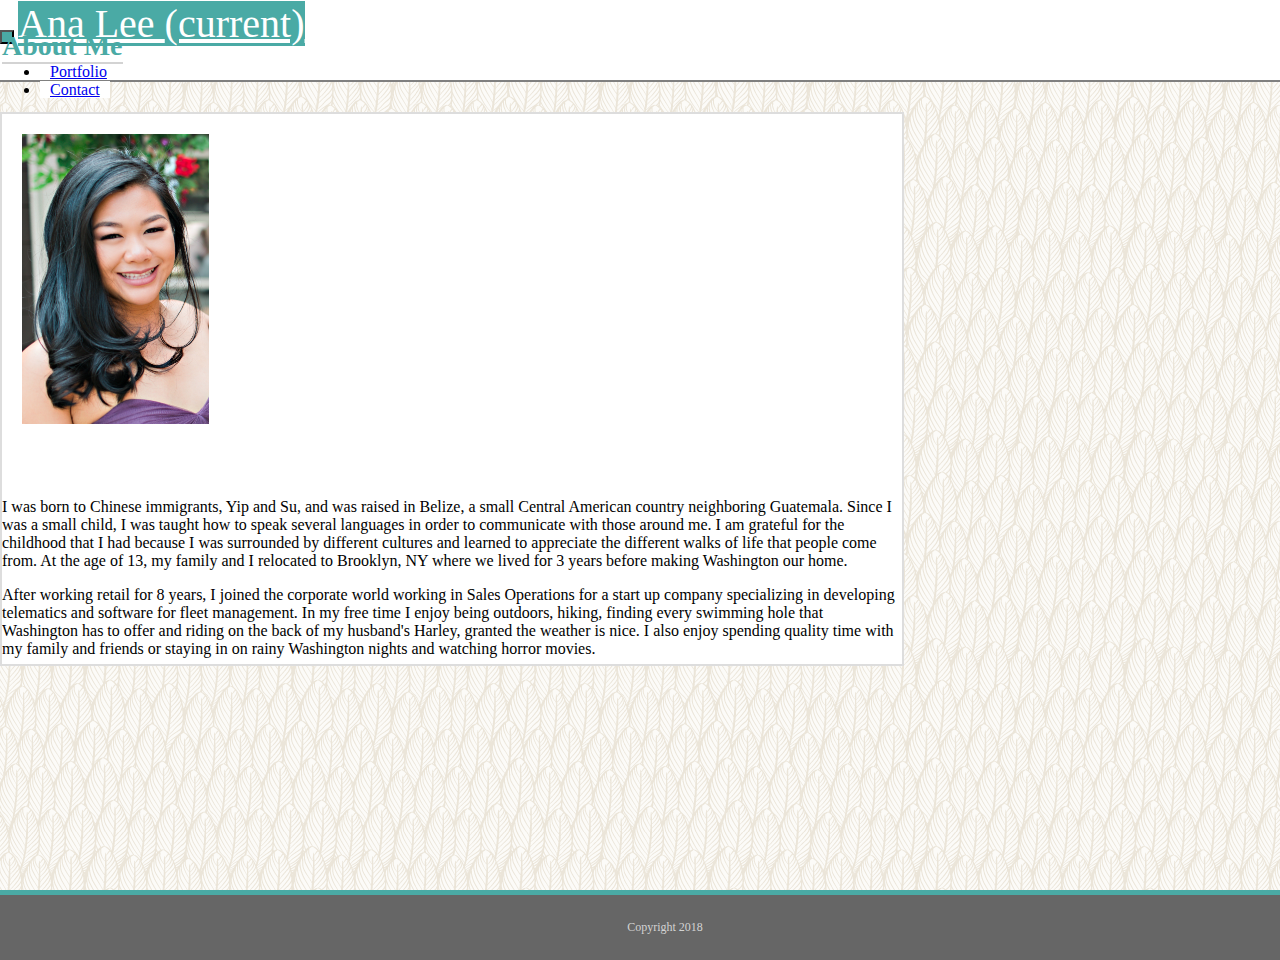
==== index.html @ 2ef1db55 "publish" ====
<!DOCTYPE html>

<html lang=us-en>

<head>
    <meta charset="UTF-8">
    <meta name="viewport" content="width=device-width, initial-scale=1.0">
    <link rel="stylesheet" href="https://stackpath.bootstrapcdn.com/bootstrap/4.1.3/css/bootstrap.min.css" integrity="sha384-MCw98/SFnGE8fJT3GXwEOngsV7Zt27NXFoaoApmYm81iuXoPkFOJwJ8ERdknLPMO" crossorigin="anonymous">

    <link rel="stylesheet" href="class.css">

    

    <title>Ana's Bootsrap Portfolio</title>

</head>

<body>

    <header>

            <nav class="navbar navbar-expand-lg navbar-light bg-light">
                    <button class="navbar-toggler navbar-toggler-right" type="button" data-toggle="collapse" data-target="#navbarTogglerDemo02" aria-controls="navbarTogglerDemo02" aria-expanded="false" aria-label="Toggle navigation">
                      <span class="navbar-toggler-icon"></span>
                    </button>
                    <a id="name" class="navbar-brand" href="index.html">Ana Lee <span class="sr-only">(current)</span></a>
                  
                    <div class="collapse navbar-collapse" id="navbarTogglerDemo02">
                      <ul class="navbar-nav ml-auto mt-2 mt-md-0">
                          <li class="nav-item active">
                          <a class="nav-link" href="portfolio.html">Portfolio</a>
                        </li>
                        <li class="nav-item">
                          <a class="nav-link" href="contact.html">Contact</a>
                        </li>
                      </ul>
                    </div>
            </nav>
          </header>

            <div class="container" id="content">
              <div class="row">
                <h1 class="col-12">About Me</h1>
              </div>

              
            <div class="row">
               <img src="IMG_6982.jpg" id="selfie" class="col-md-3-sm-5">
               

               <p id="text1" class="col-md-9">I was born to Chinese immigrants, Yip and Su, and was raised in Belize, a small
                Central American country neighboring Guatemala. Since I was a small child,
                I was taught how to speak several languages in order to communicate with
                those around me. I am grateful for the childhood that I had because I was
                surrounded by different cultures and learned to appreciate the different walks
                of life that people come from. At the age of 13, my family and I relocated to Brooklyn, NY where we lived
                for 3 years before making Washington our home.</p>
            </div>
                
            <div class="row">
                <p id="text2" class="col-md-12"> After working retail for 8 years, I joined the corporate world working in Sales Operations
                for a start up company specializing in developing telematics and software for fleet management.
                In my free time I enjoy being outdoors, hiking, finding every swimming hole that
                Washington has to offer and riding on the back of my husband's Harley,
                granted the weather is nice. I also enjoy spending quality time with my family and friends
                or staying in on rainy Washington nights and watching horror movies.
                </p>
            
            </div>
        </div>
         
           
    
      </body>

  <footer>Copyright 2018</footer>

<script src="https://code.jquery.com/jquery-3.3.1.slim.min.js" integrity="sha384-q8i/X+965DzO0rT7abK41JStQIAqVgRVzpbzo5smXKp4YfRvH+8abtTE1Pi6jizo" crossorigin="anonymous"></script>
<script src="https://cdnjs.cloudflare.com/ajax/libs/popper.js/1.14.3/umd/popper.min.js" integrity="sha384-ZMP7rVo3mIykV+2+9J3UJ46jBk0WLaUAdn689aCwoqbBJiSnjAK/l8WvCWPIPm49" crossorigin="anonymous"></script>
<script src="https://stackpath.bootstrapcdn.com/bootstrap/4.1.3/js/bootstrap.min.js" integrity="sha384-ChfqqxuZUCnJSK3+MXmPNIyE6ZbWh2IMqE241rYiqJxyMiZ6OW/JmZQ5stwEULTy" crossorigin="anonymous"></script>
---- class.css ----
body {
    background-image: url("upfeathers.png");
    margin: 0;
    padding: 0;

}

.bg-light {
    background-color: #ffffff !important;
    height: 80px;
    border-bottom: solid 2px gray;

}

.navbar-brand {
    background-color: #4aaaa5;
    height: 78px;
    width: 200px;
    text-align: center;
}

.nav-link {
    padding: 0 10px 0 10px;
    background-color: white;
}
#name {
    color: white;
    font-size: 40px;
    font-family: Georgia, 'Times New Roman', Times, serif;
}

h1 {
    color: #4aaaa5;
    font-size: 28px;
    font-family: arial black;
    float: left;
    border-bottom: solid lightgray 2px;
    text-align: left;
    position: absolute;
    top: 10px;
    margin-top: 20px;
}
.container {
    clear: both;
    overflow: auto;
    background-color: #ffffff;
    border: 2px solid #dddddd;
    width: 900px;
    height: 600px;
    margin-top: 30px;
}

#content{
  height: 550px;
}

#selfie {
    height: 290px;
    padding: 20px;
}

#text1 {
    margin-top: 50px;
}

footer {
    clear: both;
    overflow: auto;
    background-color: #666666;
    border-top: #4aaaa5 solid 5px;
    padding: 25px;
    width: 100%;
    color: lightgray;
    text-align:center;
    font-size: 12px;
    float: bottom;
    position: absolute;
    bottom: -60px;
    
}

form {
    margin-top: 30px;
}

button {
    color: white;
    background-color: #4aaaa5;
    text-align: center;
    padding:5px;

}

.thumbnail {
    position: relative;
    margin:30px 10px 0 20px;
   
}

.thumbnail img {
    width: 100%;
}

.caption {
    clear: both;
    position: absolute;
    background-color:#4aaaa5;
    color: white;
    font-size: 18px;
    text-align: center;
    bottom:20px;
    width: 100%;
    padding-top: 5px;
}


@media screen and (max-width:980px) {

.container {
    height:450px;
    width:620px;
    float:left;
    position: absolute;
    left: 30px;
    top: 110px;
}

#selfie {
    height: 250px;
    padding: 5px;
    margin-top: 20px;
}


}

#portfolioBody {
    height:600px;
   
}

}

@media screen and (max-width:768px) {

.container {
    position: absolute;
    left: 100px;
    height: 500px;
    width: 700px;

}

#portfolioBody {
    height: 700px !important;
}

#text1 {
    margin-top: 10px;
   
}
}

@media screen and (max-width:640px) {

.container {
width: 620px;
height: 700px;
left: 40px;
}    

#content {
    height:700px;
}

#portfolioBody {
    height: 700px;
}
footer {
  top: auto;
  position: absolute;
}
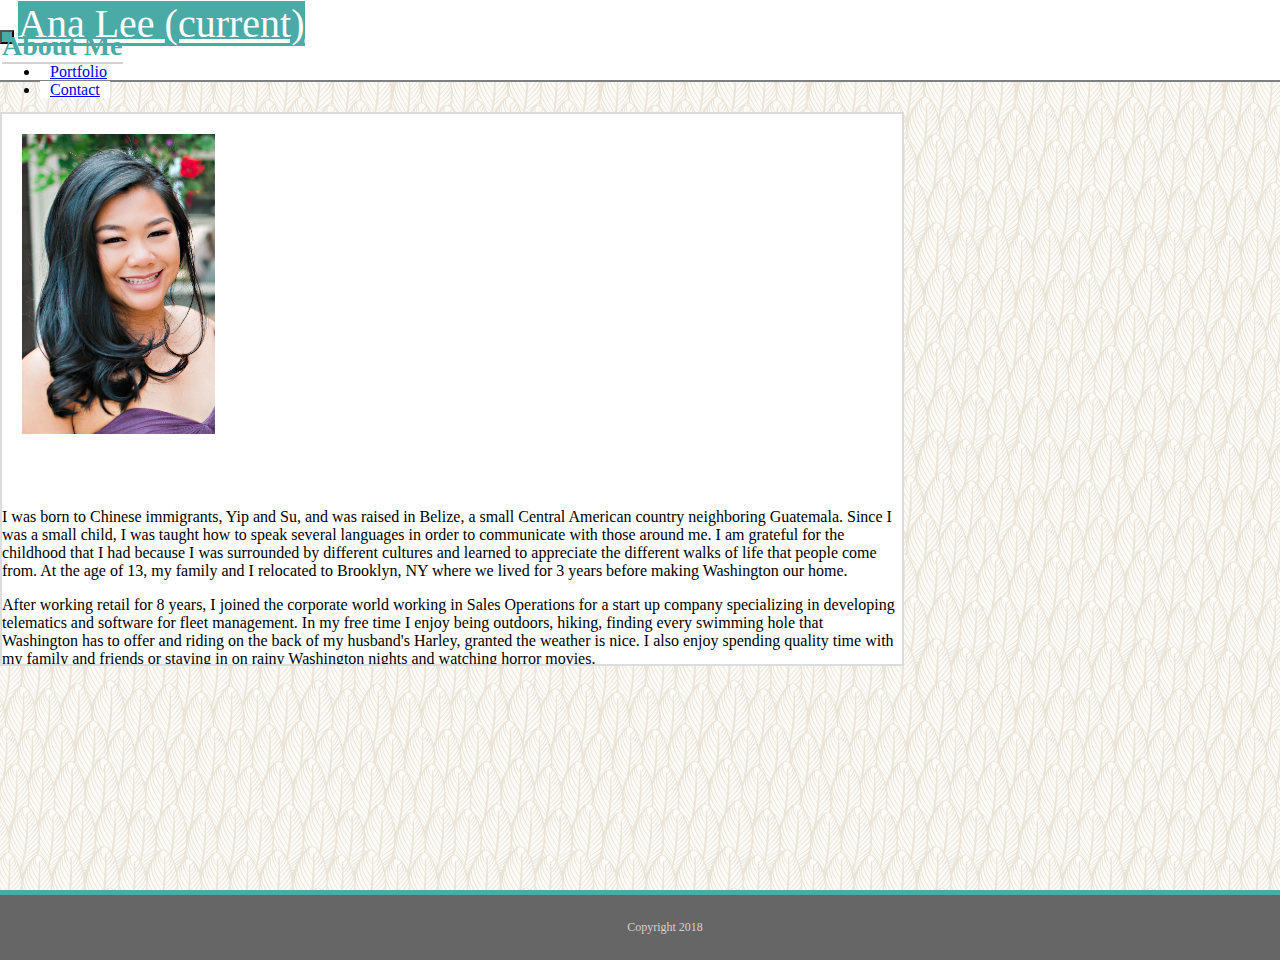
==== commit 5f6209c2: "publish part 2" ====
--- a/index.html
+++ b/index.html
@@ -45,10 +45,10 @@
 
               
             <div class="row">
-               <img src="IMG_6982.jpg" id="selfie" class="col-md-3-sm-5">
-               
+              
+               <img src="IMG_6982.jpg" id="selfie" class="col-3">
 
-               <p id="text1" class="col-md-9">I was born to Chinese immigrants, Yip and Su, and was raised in Belize, a small
+               <p id="text1" class="col-9">I was born to Chinese immigrants, Yip and Su, and was raised in Belize, a small
                 Central American country neighboring Guatemala. Since I was a small child,
                 I was taught how to speak several languages in order to communicate with
                 those around me. I am grateful for the childhood that I had because I was
@@ -56,7 +56,6 @@
                 of life that people come from. At the age of 13, my family and I relocated to Brooklyn, NY where we lived
                 for 3 years before making Washington our home.</p>
             </div>
-                
             <div class="row">
                 <p id="text2" class="col-md-12"> After working retail for 8 years, I joined the corporate world working in Sales Operations
                 for a start up company specializing in developing telematics and software for fleet management.
--- a/class.css
+++ b/class.css
@@ -55,7 +55,7 @@
 }
 
 #selfie {
-    height: 290px;
+    height: 300px;
     padding: 20px;
 }
 
@@ -128,11 +128,9 @@
 #selfie {
     height: 250px;
     padding: 5px;
-    margin-top: 20px;
+    margin-top: 40px;
 }
 
-
-}
 
 #portfolioBody {
     height:600px;
@@ -146,37 +144,39 @@
 .container {
     position: absolute;
     left: 100px;
-    height: 500px;
+    height: 600px;
     width: 700px;
 
 }
-
+    
+#selfie {
+    clear: both;
+    height: 200px;
+    margin-top: 70px;
+    
+}
 #portfolioBody {
     height: 700px !important;
 }
 
-#text1 {
-    margin-top: 10px;
-   
-}
+
 }
 
 @media screen and (max-width:640px) {
 
-.container {
-width: 620px;
-height: 700px;
-left: 40px;
-}    
 
 #content {
     height:700px;
 }
 
 #portfolioBody {
-    height: 700px;
+    height: 600px;
 }
-footer {
-  top: auto;
-  position: absolute;
+
+
+#selfie {
+    height: 200px;
+    margin-top: 70px;
+}
+
 }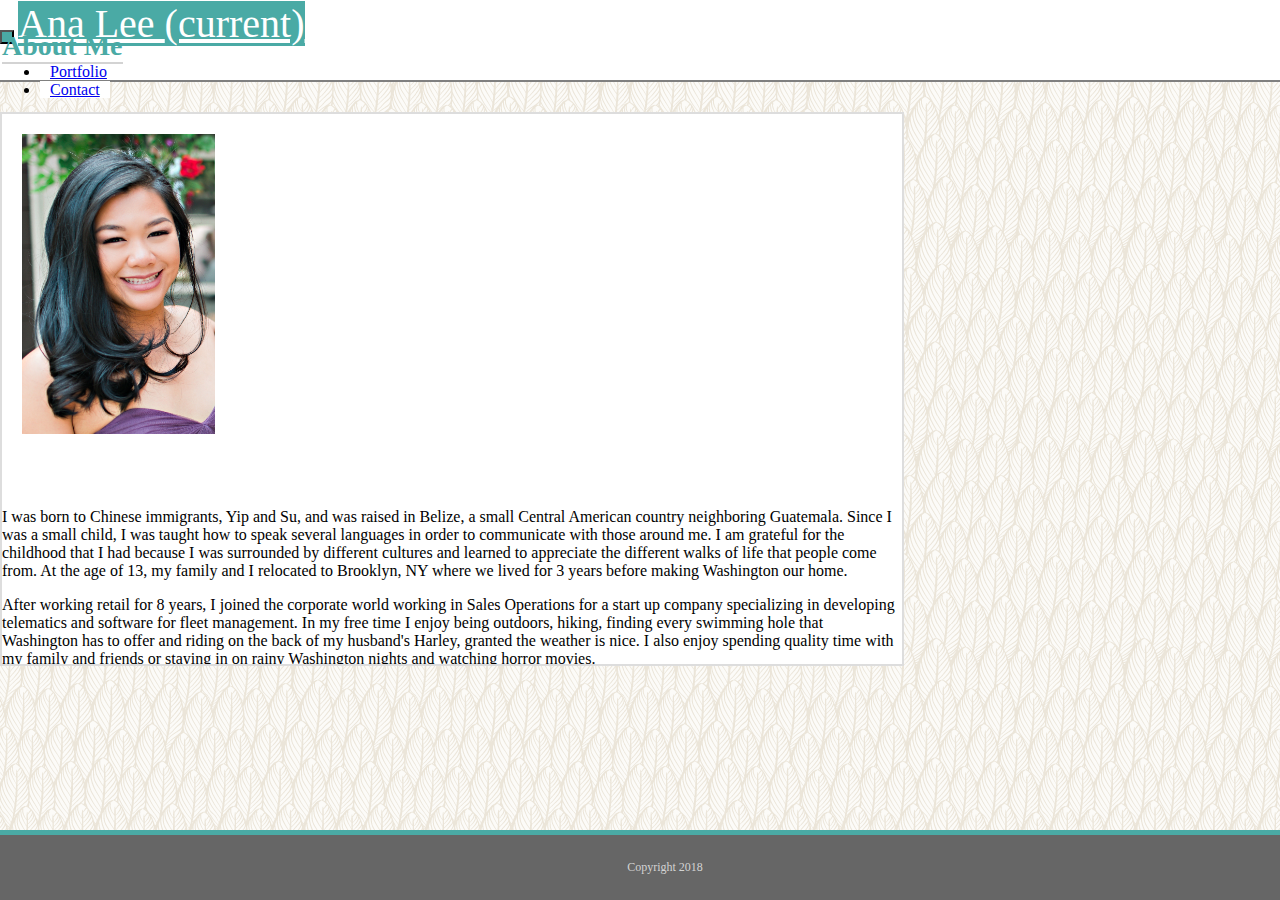
==== commit 433049a6: "final" ====
--- a/index.html
+++ b/index.html
@@ -11,7 +11,7 @@
 
     
 
-    <title>Ana's Bootsrap Portfolio</title>
+    <title>Ana's Bootstrap | About Me</title>
 
 </head>
 
--- a/class.css
+++ b/class.css
@@ -48,6 +48,7 @@
     width: 900px;
     height: 600px;
     margin-top: 30px;
+    margin-bottom: 20px;
 }
 
 #content{
@@ -73,9 +74,9 @@
     color: lightgray;
     text-align:center;
     font-size: 12px;
-    float: bottom;
-    position: absolute;
-    bottom: -60px;
+    position: fixed;
+    bottom: 0;
+    left:0;
     
 }
 
@@ -126,9 +127,9 @@
 }
 
 #selfie {
-    height: 250px;
+    height: 230px;
     padding: 5px;
-    margin-top: 40px;
+    margin-top: 50px;
 }
 
 
@@ -151,7 +152,7 @@
     
 #selfie {
     clear: both;
-    height: 200px;
+    height: 220px;
     margin-top: 70px;
     
 }
@@ -175,7 +176,7 @@
 
 
 #selfie {
-    height: 200px;
+    height: 210px;
     margin-top: 70px;
 }
 
